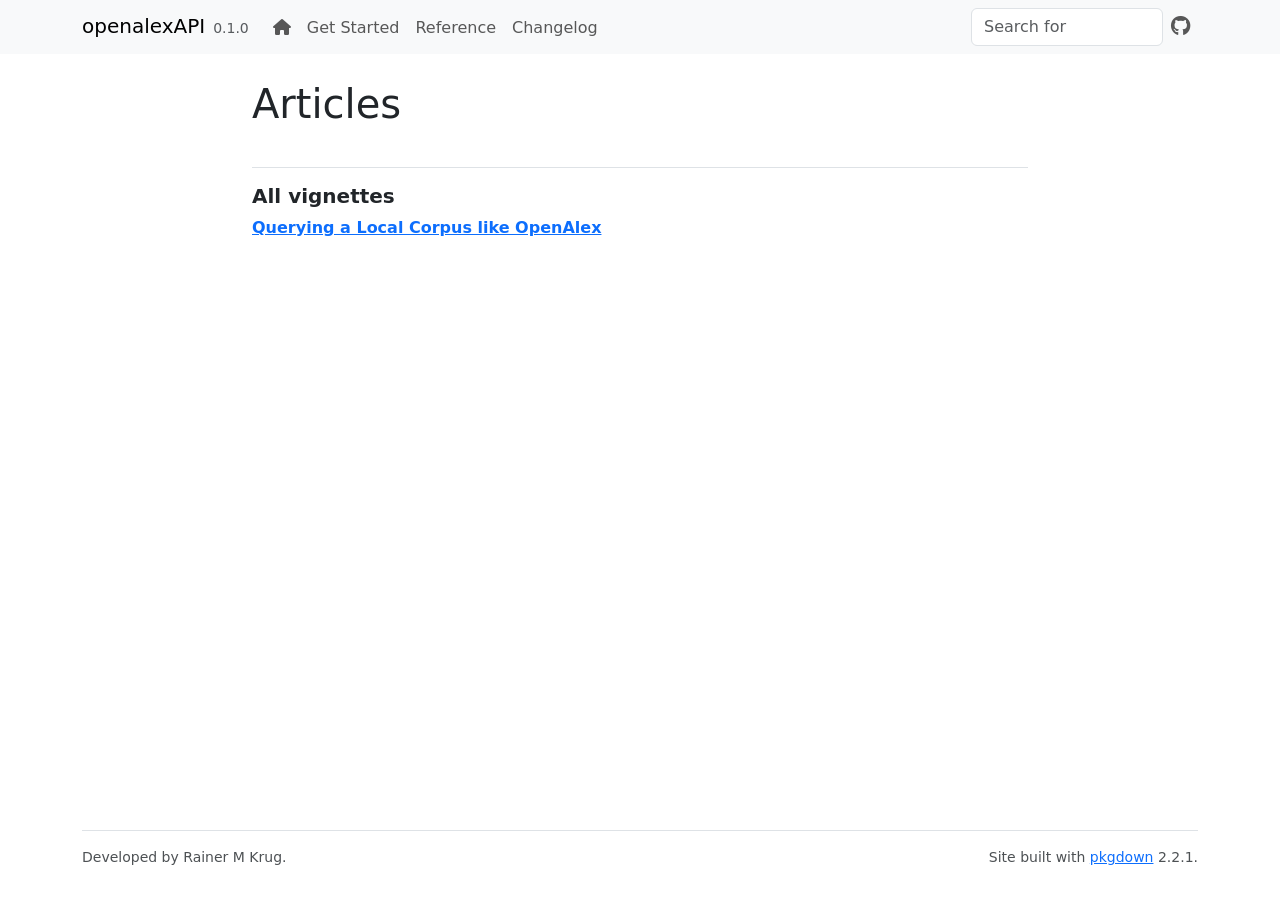
==== articles/index.html @ f4d94672 "Deploying to gh-pages from @ openalexPro/openalexAPI@43b50e5ef4ba0ccbcbde338b090f90460a82b329 🚀" ====
<!DOCTYPE html>
<!-- Generated by pkgdown: do not edit by hand --><html lang="en"><head><meta charset="UTF-8"><meta http-equiv="X-UA-Compatible" content="IE=edge"><meta name="viewport" content="width=device-width, initial-scale=1, shrink-to-fit=no"><title>Articles • openalexAPI</title><script src="../deps/jquery-3.6.0/jquery-3.6.0.min.js"></script><meta name="viewport" content="width=device-width, initial-scale=1, shrink-to-fit=no"><link href="../deps/bootstrap-5.3.8/bootstrap.min.css" rel="stylesheet"><script src="../deps/bootstrap-5.3.8/bootstrap.bundle.min.js"></script><link href="../deps/font-awesome-6.5.2/css/all.min.css" rel="stylesheet"><link href="../deps/font-awesome-6.5.2/css/v4-shims.min.css" rel="stylesheet"><script src="../deps/headroom-0.11.0/headroom.min.js"></script><script src="../deps/headroom-0.11.0/jQuery.headroom.min.js"></script><script src="../deps/bootstrap-toc-1.0.1/bootstrap-toc.min.js"></script><script src="../deps/clipboard.js-2.0.11/clipboard.min.js"></script><script src="../deps/search-1.0.0/autocomplete.jquery.min.js"></script><script src="../deps/search-1.0.0/fuse.min.js"></script><script src="../deps/search-1.0.0/mark.min.js"></script><!-- pkgdown --><script src="../pkgdown.js"></script><meta property="og:title" content="Articles"></head><body>
    <a href="#main" class="visually-hidden-focusable">Skip to contents</a>


    <nav class="navbar navbar-expand-lg fixed-top bg-light" data-bs-theme="light" aria-label="Site navigation"><div class="container">

    <a class="navbar-brand me-2" href="../index.html">openalexAPI</a>

    <small class="nav-text text-muted me-auto" data-bs-toggle="tooltip" data-bs-placement="bottom" title="">0.1.0</small>


    <button class="navbar-toggler" type="button" data-bs-toggle="collapse" data-bs-target="#navbar" aria-controls="navbar" aria-expanded="false" aria-label="Toggle navigation">
      <span class="navbar-toggler-icon"></span>
    </button>

    <div id="navbar" class="collapse navbar-collapse ms-3">
      <ul class="navbar-nav me-auto"><li class="nav-item"><a class="nav-link" href="../index.html"><span class="fa fa-home"></span></a></li>
<li class="nav-item"><a class="nav-link" href="../articles/openalexAPI.html">Get Started</a></li>
<li class="nav-item"><a class="nav-link" href="../reference/index.html">Reference</a></li>
<li class="nav-item"><a class="nav-link" href="../news/index.html">Changelog</a></li>
      </ul><ul class="navbar-nav"><li class="nav-item"><form class="form-inline" role="search">
 <input class="form-control" type="search" name="search-input" id="search-input" autocomplete="off" aria-label="Search site" placeholder="Search for" data-search-index="../search.json"></form></li>
<li class="nav-item"><a class="external-link nav-link" href="https://github.com/openalexPro/openalexAPI/" aria-label="GitHub"><span class="fa fab fa-github fa-lg"></span></a></li>
      </ul></div>


  </div>
</nav><div class="container template-article-index">
<div class="row">
  <main id="main" class="col-md-9"><div class="page-header">

      <h1>Articles</h1>
    </div>

    <div class="section ">
      <h3>All vignettes</h3>
      <div class="section-desc"></div>

      <dl><dt><a href="openalexAPI.html">Querying a Local Corpus like OpenAlex</a></dt>
        <dd>
      </dd></dl></div>
  </main></div>


    <footer><div class="pkgdown-footer-left">
  <p>Developed by Rainer M Krug.</p>
</div>

<div class="pkgdown-footer-right">
  <p>Site built with <a href="https://pkgdown.r-lib.org/" class="external-link">pkgdown</a> 2.2.1.</p>
</div>

    </footer></div>





  </body></html>
---- deps/font-awesome-6.5.2/css/v4-shims.min.css ----
/*!
 * Font Awesome Free 6.5.2 by @fontawesome - https://fontawesome.com
 * License - https://fontawesome.com/license/free (Icons: CC BY 4.0, Fonts: SIL OFL 1.1, Code: MIT License)
 * Copyright 2024 Fonticons, Inc.
 */
.fa.fa-glass:before{content:"\f000"}.fa.fa-envelope-o{font-family:"Font Awesome 6 Free";font-weight:400}.fa.fa-envelope-o:before{content:"\f0e0"}.fa.fa-star-o{font-family:"Font Awesome 6 Free";font-weight:400}.fa.fa-star-o:before{content:"\f005"}.fa.fa-close:before,.fa.fa-remove:before{content:"\f00d"}.fa.fa-gear:before{content:"\f013"}.fa.fa-trash-o{font-family:"Font Awesome 6 Free";font-weight:400}.fa.fa-trash-o:before{content:"\f2ed"}.fa.fa-home:before{content:"\f015"}.fa.fa-file-o{font-family:"Font Awesome 6 Free";font-weight:400}.fa.fa-file-o:before{content:"\f15b"}.fa.fa-clock-o{font-family:"Font Awesome 6 Free";font-weight:400}.fa.fa-clock-o:before{content:"\f017"}.fa.fa-arrow-circle-o-down{font-family:"Font Awesome 6 Free";font-weight:400}.fa.fa-arrow-circle-o-down:before{content:"\f358"}.fa.fa-arrow-circle-o-up{font-family:"Font Awesome 6 Free";font-weight:400}.fa.fa-arrow-circle-o-up:before{content:"\f35b"}.fa.fa-play-circle-o{font-family:"Font Awesome 6 Free";font-weight:400}.fa.fa-play-circle-o:before{content:"\f144"}.fa.fa-repeat:before,.fa.fa-rotate-right:before{content:"\f01e"}.fa.fa-refresh:before{content:"\f021"}.fa.fa-list-alt{font-family:"Font Awesome 6 Free";font-weight:400}.fa.fa-list-alt:before{content:"\f022"}.fa.fa-dedent:before{content:"\f03b"}.fa.fa-video-camera:before{content:"\f03d"}.fa.fa-picture-o{font-family:"Font Awesome 6 Free";font-weight:400}.fa.fa-picture-o:before{content:"\f03e"}.fa.fa-photo{font-family:"Font Awesome 6 Free";font-weight:400}.fa.fa-photo:before{content:"\f03e"}.fa.fa-image{font-family:"Font Awesome 6 Free";font-weight:400}.fa.fa-image:before{content:"\f03e"}.fa.fa-map-marker:before{content:"\f3c5"}.fa.fa-pencil-square-o{font-family:"Font Awesome 6 Free";font-weight:400}.fa.fa-pencil-square-o:before{content:"\f044"}.fa.fa-edit{font-family:"Font Awesome 6 Free";font-weight:400}.fa.fa-edit:before{content:"\f044"}.fa.fa-share-square-o:before{content:"\f14d"}.fa.fa-check-square-o{font-family:"Font Awesome 6 Free";font-weight:400}.fa.fa-check-square-o:before{content:"\f14a"}.fa.fa-arrows:before{content:"\f0b2"}.fa.fa-times-circle-o{font-family:"Font Awesome 6 Free";font-weight:400}.fa.fa-times-circle-o:before{content:"\f057"}.fa.fa-check-circle-o{font-family:"Font Awesome 6 Free";font-weight:400}.fa.fa-check-circle-o:before{content:"\f058"}.fa.fa-mail-forward:before{content:"\f064"}.fa.fa-expand:before{content:"\f424"}.fa.fa-compress:before{content:"\f422"}.fa.fa-eye,.fa.fa-eye-slash{font-family:"Font Awesome 6 Free";font-weight:400}.fa.fa-warning:before{content:"\f071"}.fa.fa-calendar:before{content:"\f073"}.fa.fa-arrows-v:before{content:"\f338"}.fa.fa-arrows-h:before{content:"\f337"}.fa.fa-bar-chart-o:before,.fa.fa-bar-chart:before{content:"\e0e3"}.fa.fa-twitter-square{font-family:"Font Awesome 6 Brands";font-weight:400}.fa.fa-twitter-square:before{content:"\f081"}.fa.fa-facebook-square{font-family:"Font Awesome 6 Brands";font-weight:400}.fa.fa-facebook-square:before{content:"\f082"}.fa.fa-gears:before{content:"\f085"}.fa.fa-thumbs-o-up{font-family:"Font Awesome 6 Free";font-weight:400}.fa.fa-thumbs-o-up:before{content:"\f164"}.fa.fa-thumbs-o-down{font-family:"Font Awesome 6 Free";font-weight:400}.fa.fa-thumbs-o-down:before{content:"\f165"}.fa.fa-heart-o{font-family:"Font Awesome 6 Free";font-weight:400}.fa.fa-heart-o:before{content:"\f004"}.fa.fa-sign-out:before{content:"\f2f5"}.fa.fa-linkedin-square{font-family:"Font Awesome 6 Brands";font-weight:400}.fa.fa-linkedin-square:before{content:"\f08c"}.fa.fa-thumb-tack:before{content:"\f08d"}.fa.fa-external-link:before{content:"\f35d"}.fa.fa-sign-in:before{content:"\f2f6"}.fa.fa-github-square{font-family:"Font Awesome 6 Brands";font-weight:400}.fa.fa-github-square:before{content:"\f092"}.fa.fa-lemon-o{font-family:"Font Awesome 6 Free";font-weight:400}.fa.fa-lemon-o:before{content:"\f094"}.fa.fa-square-o{font-family:"Font Awesome 6 Free";font-weight:400}.fa.fa-square-o:before{content:"\f0c8"}.fa.fa-bookmark-o{font-family:"Font Awesome 6 Free";font-weight:400}.fa.fa-bookmark-o:before{content:"\f02e"}.fa.fa-facebook,.fa.fa-twitter{font-family:"Font Awesome 6 Brands";font-weight:400}.fa.fa-facebook:before{content:"\f39e"}.fa.fa-facebook-f{font-family:"Font Awesome 6 Brands";font-weight:400}.fa.fa-facebook-f:before{content:"\f39e"}.fa.fa-github{font-family:"Font Awesome 6 Brands";font-weight:400}.fa.fa-credit-card{font-family:"Font Awesome 6 Free";font-weight:400}.fa.fa-feed:before{content:"\f09e"}.fa.fa-hdd-o{font-family:"Font Awesome 6 Free";font-weight:400}.fa.fa-hdd-o:before{content:"\f0a0"}.fa.fa-hand-o-right{font-family:"Font Awesome 6 Free";font-weight:400}.fa.fa-hand-o-right:before{content:"\f0a4"}.fa.fa-hand-o-left{font-family:"Font Awesome 6 Free";font-weight:400}.fa.fa-hand-o-left:before{content:"\f0a5"}.fa.fa-hand-o-up{font-family:"Font Awesome 6 Free";font-weight:400}.fa.fa-hand-o-up:before{content:"\f0a6"}.fa.fa-hand-o-down{font-family:"Font Awesome 6 Free";font-weight:400}.fa.fa-hand-o-down:before{content:"\f0a7"}.fa.fa-globe:before{content:"\f57d"}.fa.fa-tasks:before{content:"\f828"}.fa.fa-arrows-alt:before{content:"\f31e"}.fa.fa-group:before{content:"\f0c0"}.fa.fa-chain:before{content:"\f0c1"}.fa.fa-cut:before{content:"\f0c4"}.fa.fa-files-o{font-family:"Font Awesome 6 Free";font-weight:400}.fa.fa-files-o:before{content:"\f0c5"}.fa.fa-floppy-o{font-family:"Font Awesome 6 Free";font-weight:400}.fa.fa-floppy-o:before{content:"\f0c7"}.fa.fa-save{font-family:"Font Awesome 6 Free";font-weight:400}.fa.fa-save:before{content:"\f0c7"}.fa.fa-navicon:before,.fa.fa-reorder:before{content:"\f0c9"}.fa.fa-magic:before{content:"\e2ca"}.fa.fa-pinterest,.fa.fa-pinterest-square{font-family:"Font Awesome 6 Brands";font-weight:400}.fa.fa-pinterest-square:before{content:"\f0d3"}.fa.fa-google-plus-square{font-family:"Font Awesome 6 Brands";font-weight:400}.fa.fa-google-plus-square:before{content:"\f0d4"}.fa.fa-google-plus{font-family:"Font Awesome 6 Brands";font-weight:400}.fa.fa-google-plus:before{content:"\f0d5"}.fa.fa-money:before{content:"\f3d1"}.fa.fa-unsorted:before{content:"\f0dc"}.fa.fa-sort-desc:before{content:"\f0dd"}.fa.fa-sort-asc:before{content:"\f0de"}.fa.fa-linkedin{font-family:"Font Awesome 6 Brands";font-weight:400}.fa.fa-linkedin:before{content:"\f0e1"}.fa.fa-rotate-left:before{content:"\f0e2"}.fa.fa-legal:before{content:"\f0e3"}.fa.fa-dashboard:before,.fa.fa-tachometer:before{content:"\f625"}.fa.fa-comment-o{font-family:"Font Awesome 6 Free";font-weight:400}.fa.fa-comment-o:before{content:"\f075"}.fa.fa-comments-o{font-family:"Font Awesome 6 Free";font-weight:400}.fa.fa-comments-o:before{content:"\f086"}.fa.fa-flash:before{content:"\f0e7"}.fa.fa-clipboard:before{content:"\f0ea"}.fa.fa-lightbulb-o{font-family:"Font Awesome 6 Free";font-weight:400}.fa.fa-lightbulb-o:before{content:"\f0eb"}.fa.fa-exchange:before{content:"\f362"}.fa.fa-cloud-download:before{content:"\f0ed"}.fa.fa-cloud-upload:before{content:"\f0ee"}.fa.fa-bell-o{font-family:"Font Awesome 6 Free";font-weight:400}.fa.fa-bell-o:before{content:"\f0f3"}.fa.fa-cutlery:before{content:"\f2e7"}.fa.fa-file-text-o{font-family:"Font Awesome 6 Free";font-weight:400}.fa.fa-file-text-o:before{content:"\f15c"}.fa.fa-building-o{font-family:"Font Awesome 6 Free";font-weight:400}.fa.fa-building-o:before{content:"\f1ad"}.fa.fa-hospital-o{font-family:"Font Awesome 6 Free";font-weight:400}.fa.fa-hospital-o:before{content:"\f0f8"}.fa.fa-tablet:before{content:"\f3fa"}.fa.fa-mobile-phone:before,.fa.fa-mobile:before{content:"\f3cd"}.fa.fa-circle-o{font-family:"Font Awesome 6 Free";font-weight:400}.fa.fa-circle-o:before{content:"\f111"}.fa.fa-mail-reply:before{content:"\f3e5"}.fa.fa-github-alt{font-family:"Font Awesome 6 Brands";font-weight:400}.fa.fa-folder-o{font-family:"Font Awesome 6 Free";font-weight:400}.fa.fa-folder-o:before{content:"\f07b"}.fa.fa-folder-open-o{font-family:"Font Awesome 6 Free";font-weight:400}.fa.fa-folder-open-o:before{content:"\f07c"}.fa.fa-smile-o{font-family:"Font Awesome 6 Free";font-weight:400}.fa.fa-smile-o:before{content:"\f118"}.fa.fa-frown-o{font-family:"Font Awesome 6 Free";font-weight:400}.fa.fa-frown-o:before{content:"\f119"}.fa.fa-meh-o{font-family:"Font Awesome 6 Free";font-weight:400}.fa.fa-meh-o:before{content:"\f11a"}.fa.fa-keyboard-o{font-family:"Font Awesome 6 Free";font-weight:400}.fa.fa-keyboard-o:before{content:"\f11c"}.fa.fa-flag-o{font-family:"Font Awesome 6 Free";font-weight:400}.fa.fa-flag-o:before{content:"\f024"}.fa.fa-mail-reply-all:before{content:"\f122"}.fa.fa-star-half-o{font-family:"Font Awesome 6 Free";font-weight:400}.fa.fa-star-half-o:before{content:"\f5c0"}.fa.fa-star-half-empty{font-family:"Font Awesome 6 Free";font-weight:400}.fa.fa-star-half-empty:before{content:"\f5c0"}.fa.fa-star-half-full{font-family:"Font Awesome 6 Free";font-weight:400}.fa.fa-star-half-full:before{content:"\f5c0"}.fa.fa-code-fork:before{content:"\f126"}.fa.fa-chain-broken:before,.fa.fa-unlink:before{content:"\f127"}.fa.fa-calendar-o{font-family:"Font Awesome 6 Free";font-weight:400}.fa.fa-calendar-o:before{content:"\f133"}.fa.fa-css3,.fa.fa-html5,.fa.fa-maxcdn{font-family:"Font Awesome 6 Brands";font-weight:400}.fa.fa-unlock-alt:before{content:"\f09c"}.fa.fa-minus-square-o{font-family:"Font Awesome 6 Free";font-weight:400}.fa.fa-minus-square-o:before{content:"\f146"}.fa.fa-level-up:before{content:"\f3bf"}.fa.fa-level-down:before{content:"\f3be"}.fa.fa-pencil-square:before{content:"\f14b"}.fa.fa-external-link-square:before{content:"\f360"}.fa.fa-compass{font-family:"Font Awesome 6 Free";font-weight:400}.fa.fa-caret-square-o-down{font-family:"Font Awesome 6 Free";font-weight:400}.fa.fa-caret-square-o-down:before{content:"\f150"}.fa.fa-toggle-down{font-family:"Font Awesome 6 Free";font-weight:400}.fa.fa-toggle-down:before{content:"\f150"}.fa.fa-caret-square-o-up{font-family:"Font Awesome 6 Free";font-weight:400}.fa.fa-caret-square-o-up:before{content:"\f151"}.fa.fa-toggle-up{font-family:"Font Awesome 6 Free";font-weight:400}.fa.fa-toggle-up:before{content:"\f151"}.fa.fa-caret-square-o-right{font-family:"Font Awesome 6 Free";font-weight:400}.fa.fa-caret-square-o-right:before{content:"\f152"}.fa.fa-toggle-right{font-family:"Font Awesome 6 Free";font-weight:400}.fa.fa-toggle-right:before{content:"\f152"}.fa.fa-eur:before,.fa.fa-euro:before{content:"\f153"}.fa.fa-gbp:before{content:"\f154"}.fa.fa-dollar:before,.fa.fa-usd:before{content:"\24"}.fa.fa-inr:before,.fa.fa-rupee:before{content:"\e1bc"}.fa.fa-cny:before,.fa.fa-jpy:before,.fa.fa-rmb:before,.fa.fa-yen:before{content:"\f157"}.fa.fa-rouble:before,.fa.fa-rub:before,.fa.fa-ruble:before{content:"\f158"}.fa.fa-krw:before,.fa.fa-won:before{content:"\f159"}.fa.fa-bitcoin,.fa.fa-btc{font-family:"Font Awesome 6 Brands";font-weight:400}.fa.fa-bitcoin:before{content:"\f15a"}.fa.fa-file-text:before{content:"\f15c"}.fa.fa-sort-alpha-asc:before{content:"\f15d"}.fa.fa-sort-alpha-desc:before{content:"\f881"}.fa.fa-sort-amount-asc:before{content:"\f884"}.fa.fa-sort-amount-desc:before{content:"\f160"}.fa.fa-sort-numeric-asc:before{content:"\f162"}.fa.fa-sort-numeric-desc:before{content:"\f886"}.fa.fa-youtube-square{font-family:"Font Awesome 6 Brands";font-weight:400}.fa.fa-youtube-square:before{content:"\f431"}.fa.fa-xing,.fa.fa-xing-square,.fa.fa-youtube{font-family:"Font Awesome 6 Brands";font-weight:400}.fa.fa-xing-square:before{content:"\f169"}.fa.fa-youtube-play{font-family:"Font Awesome 6 Brands";font-weight:400}.fa.fa-youtube-play:before{content:"\f167"}.fa.fa-adn,.fa.fa-bitbucket,.fa.fa-bitbucket-square,.fa.fa-dropbox,.fa.fa-flickr,.fa.fa-instagram,.fa.fa-stack-overflow{font-family:"Font Awesome 6 Brands";font-weight:400}.fa.fa-bitbucket-square:before{content:"\f171"}.fa.fa-tumblr,.fa.fa-tumblr-square{font-family:"Font Awesome 6 Brands";font-weight:400}.fa.fa-tumblr-square:before{content:"\f174"}.fa.fa-long-arrow-down:before{content:"\f309"}.fa.fa-long-arrow-up:before{content:"\f30c"}.fa.fa-long-arrow-left:before{content:"\f30a"}.fa.fa-long-arrow-right:before{content:"\f30b"}.fa.fa-android,.fa.fa-apple,.fa.fa-dribbble,.fa.fa-foursquare,.fa.fa-gittip,.fa.fa-gratipay,.fa.fa-linux,.fa.fa-skype,.fa.fa-trello,.fa.fa-windows{font-family:"Font Awesome 6 Brands";font-weight:400}.fa.fa-gittip:before{content:"\f184"}.fa.fa-sun-o{font-family:"Font Awesome 6 Free";font-weight:400}.fa.fa-sun-o:before{content:"\f185"}.fa.fa-moon-o{font-family:"Font Awesome 6 Free";font-weight:400}.fa.fa-moon-o:before{content:"\f186"}.fa.fa-pagelines,.fa.fa-renren,.fa.fa-stack-exchange,.fa.fa-vk,.fa.fa-weibo{font-family:"Font Awesome 6 Brands";font-weight:400}.fa.fa-arrow-circle-o-right{font-family:"Font Awesome 6 Free";font-weight:400}.fa.fa-arrow-circle-o-right:before{content:"\f35a"}.fa.fa-arrow-circle-o-left{font-family:"Font Awesome 6 Free";font-weight:400}.fa.fa-arrow-circle-o-left:before{content:"\f359"}.fa.fa-caret-square-o-left{font-family:"Font Awesome 6 Free";font-weight:400}.fa.fa-caret-square-o-left:before{content:"\f191"}.fa.fa-toggle-left{font-family:"Font Awesome 6 Free";font-weight:400}.fa.fa-toggle-left:before{content:"\f191"}.fa.fa-dot-circle-o{font-family:"Font Awesome 6 Free";font-weight:400}.fa.fa-dot-circle-o:before{content:"\f192"}.fa.fa-vimeo-square{font-family:"Font Awesome 6 Brands";font-weight:400}.fa.fa-vimeo-square:before{content:"\f194"}.fa.fa-try:before,.fa.fa-turkish-lira:before{content:"\e2bb"}.fa.fa-plus-square-o{font-family:"Font Awesome 6 Free";font-weight:400}.fa.fa-plus-square-o:before{content:"\f0fe"}.fa.fa-openid,.fa.fa-slack,.fa.fa-wordpress{font-family:"Font Awesome 6 Brands";font-weight:400}.fa.fa-bank:before,.fa.fa-institution:before{content:"\f19c"}.fa.fa-mortar-board:before{content:"\f19d"}.fa.fa-google,.fa.fa-reddit,.fa.fa-reddit-square,.fa.fa-yahoo{font-family:"Font Awesome 6 Brands";font-weight:400}.fa.fa-reddit-square:before{content:"\f1a2"}.fa.fa-behance,.fa.fa-behance-square,.fa.fa-delicious,.fa.fa-digg,.fa.fa-drupal,.fa.fa-joomla,.fa.fa-pied-piper-alt,.fa.fa-pied-piper-pp,.fa.fa-stumbleupon,.fa.fa-stumbleupon-circle{font-family:"Font Awesome 6 Brands";font-weight:400}.fa.fa-behance-square:before{content:"\f1b5"}.fa.fa-steam,.fa.fa-steam-square{font-family:"Font Awesome 6 Brands";font-weight:400}.fa.fa-steam-square:before{content:"\f1b7"}.fa.fa-automobile:before{content:"\f1b9"}.fa.fa-cab:before{content:"\f1ba"}.fa.fa-deviantart,.fa.fa-soundcloud,.fa.fa-spotify{font-family:"Font Awesome 6 Brands";font-weight:400}.fa.fa-file-pdf-o{font-family:"Font Awesome 6 Free";font-weight:400}.fa.fa-file-pdf-o:before{content:"\f1c1"}.fa.fa-file-word-o{font-family:"Font Awesome 6 Free";font-weight:400}.fa.fa-file-word-o:before{content:"\f1c2"}.fa.fa-file-excel-o{font-family:"Font Awesome 6 Free";font-weight:400}.fa.fa-file-excel-o:before{content:"\f1c3"}.fa.fa-file-powerpoint-o{font-family:"Font Awesome 6 Free";font-weight:400}.fa.fa-file-powerpoint-o:before{content:"\f1c4"}.fa.fa-file-image-o{font-family:"Font Awesome 6 Free";font-weight:400}.fa.fa-file-image-o:before{content:"\f1c5"}.fa.fa-file-photo-o{font-family:"Font Awesome 6 Free";font-weight:400}.fa.fa-file-photo-o:before{content:"\f1c5"}.fa.fa-file-picture-o{font-family:"Font Awesome 6 Free";font-weight:400}.fa.fa-file-picture-o:before{content:"\f1c5"}.fa.fa-file-archive-o{font-family:"Font Awesome 6 Free";font-weight:400}.fa.fa-file-archive-o:before{content:"\f1c6"}.fa.fa-file-zip-o{font-family:"Font Awesome 6 Free";font-weight:400}.fa.fa-file-zip-o:before{content:"\f1c6"}.fa.fa-file-audio-o{font-family:"Font Awesome 6 Free";font-weight:400}.fa.fa-file-audio-o:before{content:"\f1c7"}.fa.fa-file-sound-o{font-family:"Font Awesome 6 Free";font-weight:400}.fa.fa-file-sound-o:before{content:"\f1c7"}.fa.fa-file-video-o{font-family:"Font Awesome 6 Free";font-weight:400}.fa.fa-file-video-o:before{content:"\f1c8"}.fa.fa-file-movie-o{font-family:"Font Awesome 6 Free";font-weight:400}.fa.fa-file-movie-o:before{content:"\f1c8"}.fa.fa-file-code-o{font-family:"Font Awesome 6 Free";font-weight:400}.fa.fa-file-code-o:before{content:"\f1c9"}.fa.fa-codepen,.fa.fa-jsfiddle,.fa.fa-vine{font-family:"Font Awesome 6 Brands";font-weight:400}.fa.fa-life-bouy:before,.fa.fa-life-buoy:before,.fa.fa-life-saver:before,.fa.fa-support:before{content:"\f1cd"}.fa.fa-circle-o-notch:before{content:"\f1ce"}.fa.fa-ra,.fa.fa-rebel{font-family:"Font Awesome 6 Brands";font-weight:400}.fa.fa-ra:before{content:"\f1d0"}.fa.fa-resistance{font-family:"Font Awesome 6 Brands";font-weight:400}.fa.fa-resistance:before{content:"\f1d0"}.fa.fa-empire,.fa.fa-ge{font-family:"Font Awesome 6 Brands";font-weight:400}.fa.fa-ge:before{content:"\f1d1"}.fa.fa-git-square{font-family:"Font Awesome 6 Brands";font-weight:400}.fa.fa-git-square:before{content:"\f1d2"}.fa.fa-git,.fa.fa-hacker-news,.fa.fa-y-combinator-square{font-family:"Font Awesome 6 Brands";font-weight:400}.fa.fa-y-combinator-square:before{content:"\f1d4"}.fa.fa-yc-square{font-family:"Font Awesome 6 Brands";font-weight:400}.fa.fa-yc-square:before{content:"\f1d4"}.fa.fa-qq,.fa.fa-tencent-weibo,.fa.fa-wechat,.fa.fa-weixin{font-family:"Font Awesome 6 Brands";font-weight:400}.fa.fa-wechat:before{content:"\f1d7"}.fa.fa-send:before{content:"\f1d8"}.fa.fa-paper-plane-o{font-family:"Font Awesome 6 Free";font-weight:400}.fa.fa-paper-plane-o:before{content:"\f1d8"}.fa.fa-send-o{font-family:"Font Awesome 6 Free";font-weight:400}.fa.fa-send-o:before{content:"\f1d8"}.fa.fa-circle-thin{font-family:"Font Awesome 6 Free";font-weight:400}.fa.fa-circle-thin:before{content:"\f111"}.fa.fa-header:before{content:"\f1dc"}.fa.fa-futbol-o{font-family:"Font Awesome 6 Free";font-weight:400}.fa.fa-futbol-o:before{content:"\f1e3"}.fa.fa-soccer-ball-o{font-family:"Font Awesome 6 Free";font-weight:400}.fa.fa-soccer-ball-o:before{content:"\f1e3"}.fa.fa-slideshare,.fa.fa-twitch,.fa.fa-yelp{font-family:"Font Awesome 6 Brands";font-weight:400}.fa.fa-newspaper-o{font-family:"Font Awesome 6 Free";font-weight:400}.fa.fa-newspaper-o:before{content:"\f1ea"}.fa.fa-cc-amex,.fa.fa-cc-discover,.fa.fa-cc-mastercard,.fa.fa-cc-paypal,.fa.fa-cc-stripe,.fa.fa-cc-visa,.fa.fa-google-wallet,.fa.fa-paypal{font-family:"Font Awesome 6 Brands";font-weight:400}.fa.fa-bell-slash-o{font-family:"Font Awesome 6 Free";font-weight:400}.fa.fa-bell-slash-o:before{content:"\f1f6"}.fa.fa-trash:before{content:"\f2ed"}.fa.fa-copyright{font-family:"Font Awesome 6 Free";font-weight:400}.fa.fa-eyedropper:before{content:"\f1fb"}.fa.fa-area-chart:before{content:"\f1fe"}.fa.fa-pie-chart:before{content:"\f200"}.fa.fa-line-chart:before{content:"\f201"}.fa.fa-lastfm,.fa.fa-lastfm-square{font-family:"Font Awesome 6 Brands";font-weight:400}.fa.fa-lastfm-square:before{content:"\f203"}.fa.fa-angellist,.fa.fa-ioxhost{font-family:"Font Awesome 6 Brands";font-weight:400}.fa.fa-cc{font-family:"Font Awesome 6 Free";font-weight:400}.fa.fa-cc:before{content:"\f20a"}.fa.fa-ils:before,.fa.fa-shekel:before,.fa.fa-sheqel:before{content:"\f20b"}.fa.fa-buysellads,.fa.fa-connectdevelop,.fa.fa-dashcube,.fa.fa-forumbee,.fa.fa-leanpub,.fa.fa-sellsy,.fa.fa-shirtsinbulk,.fa.fa-simplybuilt,.fa.fa-skyatlas{font-family:"Font Awesome 6 Brands";font-weight:400}.fa.fa-diamond{font-family:"Font Awesome 6 Free";font-weight:400}.fa.fa-diamond:before{content:"\f3a5"}.fa.fa-intersex:before,.fa.fa-transgender:before{content:"\f224"}.fa.fa-transgender-alt:before{content:"\f225"}.fa.fa-facebook-official{font-family:"Font Awesome 6 Brands";font-weight:400}.fa.fa-facebook-official:before{content:"\f09a"}.fa.fa-pinterest-p,.fa.fa-whatsapp{font-family:"Font Awesome 6 Brands";font-weight:400}.fa.fa-hotel:before{content:"\f236"}.fa.fa-medium,.fa.fa-viacoin,.fa.fa-y-combinator,.fa.fa-yc{font-family:"Font Awesome 6 Brands";font-weight:400}.fa.fa-yc:before{content:"\f23b"}.fa.fa-expeditedssl,.fa.fa-opencart,.fa.fa-optin-monster{font-family:"Font Awesome 6 Brands";font-weight:400}.fa.fa-battery-4:before,.fa.fa-battery:before{content:"\f240"}.fa.fa-battery-3:before{content:"\f241"}.fa.fa-battery-2:before{content:"\f242"}.fa.fa-battery-1:before{content:"\f243"}.fa.fa-battery-0:before{content:"\f244"}.fa.fa-object-group,.fa.fa-object-ungroup,.fa.fa-sticky-note-o{font-family:"Font Awesome 6 Free";font-weight:400}.fa.fa-sticky-note-o:before{content:"\f249"}.fa.fa-cc-diners-club,.fa.fa-cc-jcb{font-family:"Font Awesome 6 Brands";font-weight:400}.fa.fa-clone{font-family:"Font Awesome 6 Free";font-weight:400}.fa.fa-hourglass-o:before{content:"\f254"}.fa.fa-hourglass-1:before{content:"\f251"}.fa.fa-hourglass-2:before{content:"\f252"}.fa.fa-hourglass-3:before{content:"\f253"}.fa.fa-hand-rock-o{font-family:"Font Awesome 6 Free";font-weight:400}.fa.fa-hand-rock-o:before{content:"\f255"}.fa.fa-hand-grab-o{font-family:"Font Awesome 6 Free";font-weight:400}.fa.fa-hand-grab-o:before{content:"\f255"}.fa.fa-hand-paper-o{font-family:"Font Awesome 6 Free";font-weight:400}.fa.fa-hand-paper-o:before{content:"\f256"}.fa.fa-hand-stop-o{font-family:"Font Awesome 6 Free";font-weight:400}.fa.fa-hand-stop-o:before{content:"\f256"}.fa.fa-hand-scissors-o{font-family:"Font Awesome 6 Free";font-weight:400}.fa.fa-hand-scissors-o:before{content:"\f257"}.fa.fa-hand-lizard-o{font-family:"Font Awesome 6 Free";font-weight:400}.fa.fa-hand-lizard-o:before{content:"\f258"}.fa.fa-hand-spock-o{font-family:"Font Awesome 6 Free";font-weight:400}.fa.fa-hand-spock-o:before{content:"\f259"}.fa.fa-hand-pointer-o{font-family:"Font Awesome 6 Free";font-weight:400}.fa.fa-hand-pointer-o:before{content:"\f25a"}.fa.fa-hand-peace-o{font-family:"Font Awesome 6 Free";font-weight:400}.fa.fa-hand-peace-o:before{content:"\f25b"}.fa.fa-registered{font-family:"Font Awesome 6 Free";font-weight:400}.fa.fa-creative-commons,.fa.fa-gg,.fa.fa-gg-circle,.fa.fa-odnoklassniki,.fa.fa-odnoklassniki-square{font-family:"Font Awesome 6 Brands";font-weight:400}.fa.fa-odnoklassniki-square:before{content:"\f264"}.fa.fa-chrome,.fa.fa-firefox,.fa.fa-get-pocket,.fa.fa-internet-explorer,.fa.fa-opera,.fa.fa-safari,.fa.fa-wikipedia-w{font-family:"Font Awesome 6 Brands";font-weight:400}.fa.fa-television:before{content:"\f26c"}.fa.fa-500px,.fa.fa-amazon,.fa.fa-contao{font-family:"Font Awesome 6 Brands";font-weight:400}.fa.fa-calendar-plus-o{font-family:"Font Awesome 6 Free";font-weight:400}.fa.fa-calendar-plus-o:before{content:"\f271"}.fa.fa-calendar-minus-o{font-family:"Font Awesome 6 Free";font-weight:400}.fa.fa-calendar-minus-o:before{content:"\f272"}.fa.fa-calendar-times-o{font-family:"Font Awesome 6 Free";font-weight:400}.fa.fa-calendar-times-o:before{content:"\f273"}.fa.fa-calendar-check-o{font-family:"Font Awesome 6 Free";font-weight:400}.fa.fa-calendar-check-o:before{content:"\f274"}.fa.fa-map-o{font-family:"Font Awesome 6 Free";font-weight:400}.fa.fa-map-o:before{content:"\f279"}.fa.fa-commenting:before{content:"\f4ad"}.fa.fa-commenting-o{font-family:"Font Awesome 6 Free";font-weight:400}.fa.fa-commenting-o:before{content:"\f4ad"}.fa.fa-houzz,.fa.fa-vimeo{font-family:"Font Awesome 6 Brands";font-weight:400}.fa.fa-vimeo:before{content:"\f27d"}.fa.fa-black-tie,.fa.fa-edge,.fa.fa-fonticons,.fa.fa-reddit-alien{font-family:"Font Awesome 6 Brands";font-weight:400}.fa.fa-credit-card-alt:before{content:"\f09d"}.fa.fa-codiepie,.fa.fa-fort-awesome,.fa.fa-mixcloud,.fa.fa-modx,.fa.fa-product-hunt,.fa.fa-scribd,.fa.fa-usb{font-family:"Font Awesome 6 Brands";font-weight:400}.fa.fa-pause-circle-o{font-family:"Font Awesome 6 Free";font-weight:400}.fa.fa-pause-circle-o:before{content:"\f28b"}.fa.fa-stop-circle-o{font-family:"Font Awesome 6 Free";font-weight:400}.fa.fa-stop-circle-o:before{content:"\f28d"}.fa.fa-bluetooth,.fa.fa-bluetooth-b,.fa.fa-envira,.fa.fa-gitlab,.fa.fa-wheelchair-alt,.fa.fa-wpbeginner,.fa.fa-wpforms{font-family:"Font Awesome 6 Brands";font-weight:400}.fa.fa-wheelchair-alt:before{content:"\f368"}.fa.fa-question-circle-o{font-family:"Font Awesome 6 Free";font-weight:400}.fa.fa-question-circle-o:before{content:"\f059"}.fa.fa-volume-control-phone:before{content:"\f2a0"}.fa.fa-asl-interpreting:before{content:"\f2a3"}.fa.fa-deafness:before,.fa.fa-hard-of-hearing:before{content:"\f2a4"}.fa.fa-glide,.fa.fa-glide-g{font-family:"Font Awesome 6 Brands";font-weight:400}.fa.fa-signing:before{content:"\f2a7"}.fa.fa-viadeo,.fa.fa-viadeo-square{font-family:"Font Awesome 6 Brands";font-weight:400}.fa.fa-viadeo-square:before{content:"\f2aa"}.fa.fa-snapchat,.fa.fa-snapchat-ghost{font-family:"Font Awesome 6 Brands";font-weight:400}.fa.fa-snapchat-ghost:before{content:"\f2ab"}.fa.fa-snapchat-square{font-family:"Font Awesome 6 Brands";font-weight:400}.fa.fa-snapchat-square:before{content:"\f2ad"}.fa.fa-first-order,.fa.fa-google-plus-official,.fa.fa-pied-piper,.fa.fa-themeisle,.fa.fa-yoast{font-family:"Font Awesome 6 Brands";font-weight:400}.fa.fa-google-plus-official:before{content:"\f2b3"}.fa.fa-google-plus-circle{font-family:"Font Awesome 6 Brands";font-weight:400}.fa.fa-google-plus-circle:before{content:"\f2b3"}.fa.fa-fa,.fa.fa-font-awesome{font-family:"Font Awesome 6 Brands";font-weight:400}.fa.fa-fa:before{content:"\f2b4"}.fa.fa-handshake-o{font-family:"Font Awesome 6 Free";font-weight:400}.fa.fa-handshake-o:before{content:"\f2b5"}.fa.fa-envelope-open-o{font-family:"Font Awesome 6 Free";font-weight:400}.fa.fa-envelope-open-o:before{content:"\f2b6"}.fa.fa-linode{font-family:"Font Awesome 6 Brands";font-weight:400}.fa.fa-address-book-o{font-family:"Font Awesome 6 Free";font-weight:400}.fa.fa-address-book-o:before{content:"\f2b9"}.fa.fa-vcard:before{content:"\f2bb"}.fa.fa-address-card-o{font-family:"Font Awesome 6 Free";font-weight:400}.fa.fa-address-card-o:before{content:"\f2bb"}.fa.fa-vcard-o{font-family:"Font Awesome 6 Free";font-weight:400}.fa.fa-vcard-o:before{content:"\f2bb"}.fa.fa-user-circle-o{font-family:"Font Awesome 6 Free";font-weight:400}.fa.fa-user-circle-o:before{content:"\f2bd"}.fa.fa-user-o{font-family:"Font Awesome 6 Free";font-weight:400}.fa.fa-user-o:before{content:"\f007"}.fa.fa-id-badge{font-family:"Font Awesome 6 Free";font-weight:400}.fa.fa-drivers-license:before{content:"\f2c2"}.fa.fa-id-card-o{font-family:"Font Awesome 6 Free";font-weight:400}.fa.fa-id-card-o:before{content:"\f2c2"}.fa.fa-drivers-license-o{font-family:"Font Awesome 6 Free";font-weight:400}.fa.fa-drivers-license-o:before{content:"\f2c2"}.fa.fa-free-code-camp,.fa.fa-quora,.fa.fa-telegram{font-family:"Font Awesome 6 Brands";font-weight:400}.fa.fa-thermometer-4:before,.fa.fa-thermometer:before{content:"\f2c7"}.fa.fa-thermometer-3:before{content:"\f2c8"}.fa.fa-thermometer-2:before{content:"\f2c9"}.fa.fa-thermometer-1:before{content:"\f2ca"}.fa.fa-thermometer-0:before{content:"\f2cb"}.fa.fa-bathtub:before,.fa.fa-s15:before{content:"\f2cd"}.fa.fa-window-maximize,.fa.fa-window-restore{font-family:"Font Awesome 6 Free";font-weight:400}.fa.fa-times-rectangle:before{content:"\f410"}.fa.fa-window-close-o{font-family:"Font Awesome 6 Free";font-weight:400}.fa.fa-window-close-o:before{content:"\f410"}.fa.fa-times-rectangle-o{font-family:"Font Awesome 6 Free";font-weight:400}.fa.fa-times-rectangle-o:before{content:"\f410"}.fa.fa-bandcamp,.fa.fa-eercast,.fa.fa-etsy,.fa.fa-grav,.fa.fa-imdb,.fa.fa-ravelry{font-family:"Font Awesome 6 Brands";font-weight:400}.fa.fa-eercast:before{content:"\f2da"}.fa.fa-snowflake-o{font-family:"Font Awesome 6 Free";font-weight:400}.fa.fa-snowflake-o:before{content:"\f2dc"}.fa.fa-meetup,.fa.fa-superpowers,.fa.fa-wpexplorer{font-family:"Font Awesome 6 Brands";font-weight:400}
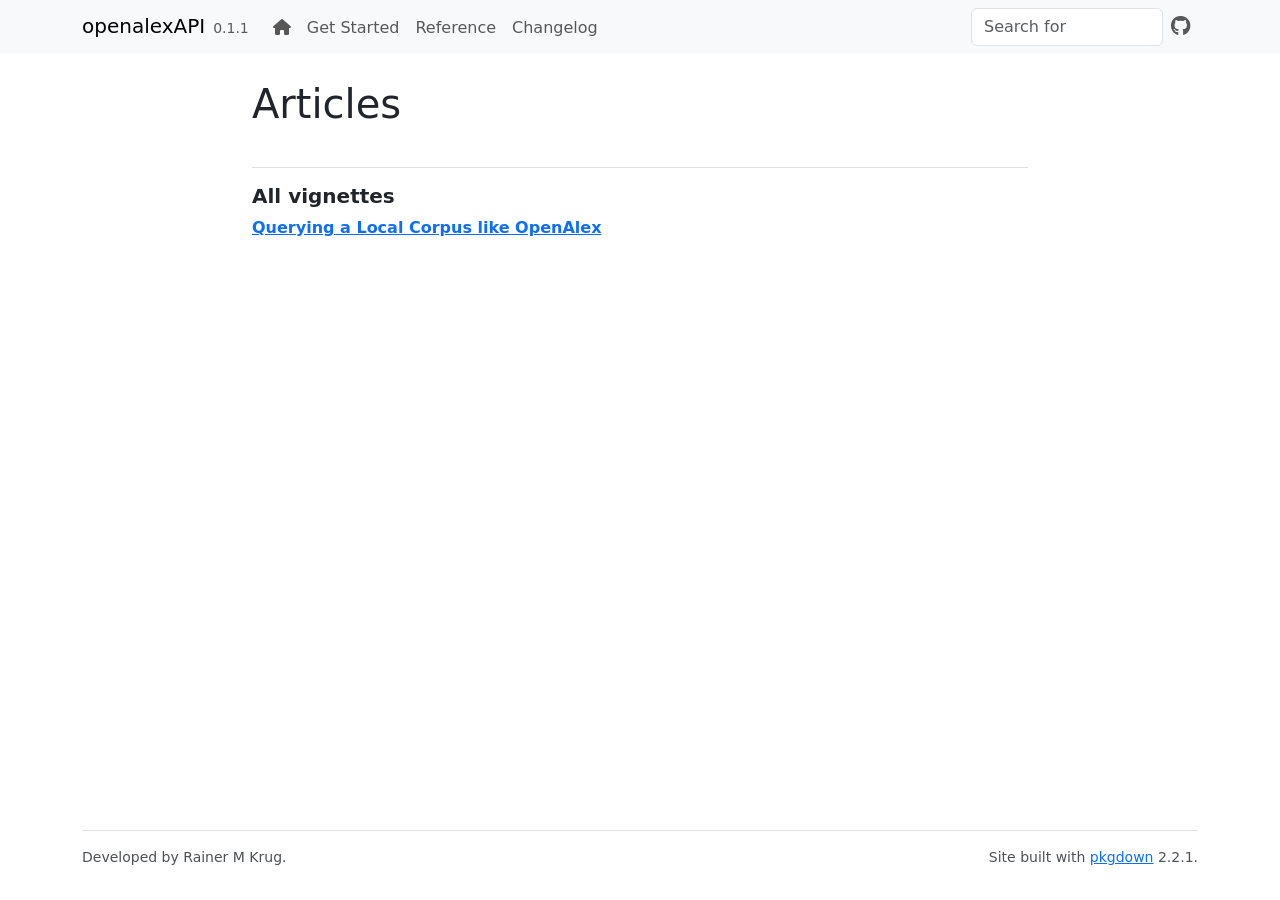
==== commit 88b175c7: "Deploying to gh-pages from @ openalexPro/openalexAPI@7f900078eb08c207a2e37177206f287602eacd9f 🚀" ====
--- a/articles/index.html
+++ b/articles/index.html
@@ -7,7 +7,7 @@
 
     <a class="navbar-brand me-2" href="../index.html">openalexAPI</a>
 
-    <small class="nav-text text-muted me-auto" data-bs-toggle="tooltip" data-bs-placement="bottom" title="">0.1.0</small>
+    <small class="nav-text text-muted me-auto" data-bs-toggle="tooltip" data-bs-placement="bottom" title="">0.1.1</small>
 
 
     <button class="navbar-toggler" type="button" data-bs-toggle="collapse" data-bs-target="#navbar" aria-controls="navbar" aria-expanded="false" aria-label="Toggle navigation">
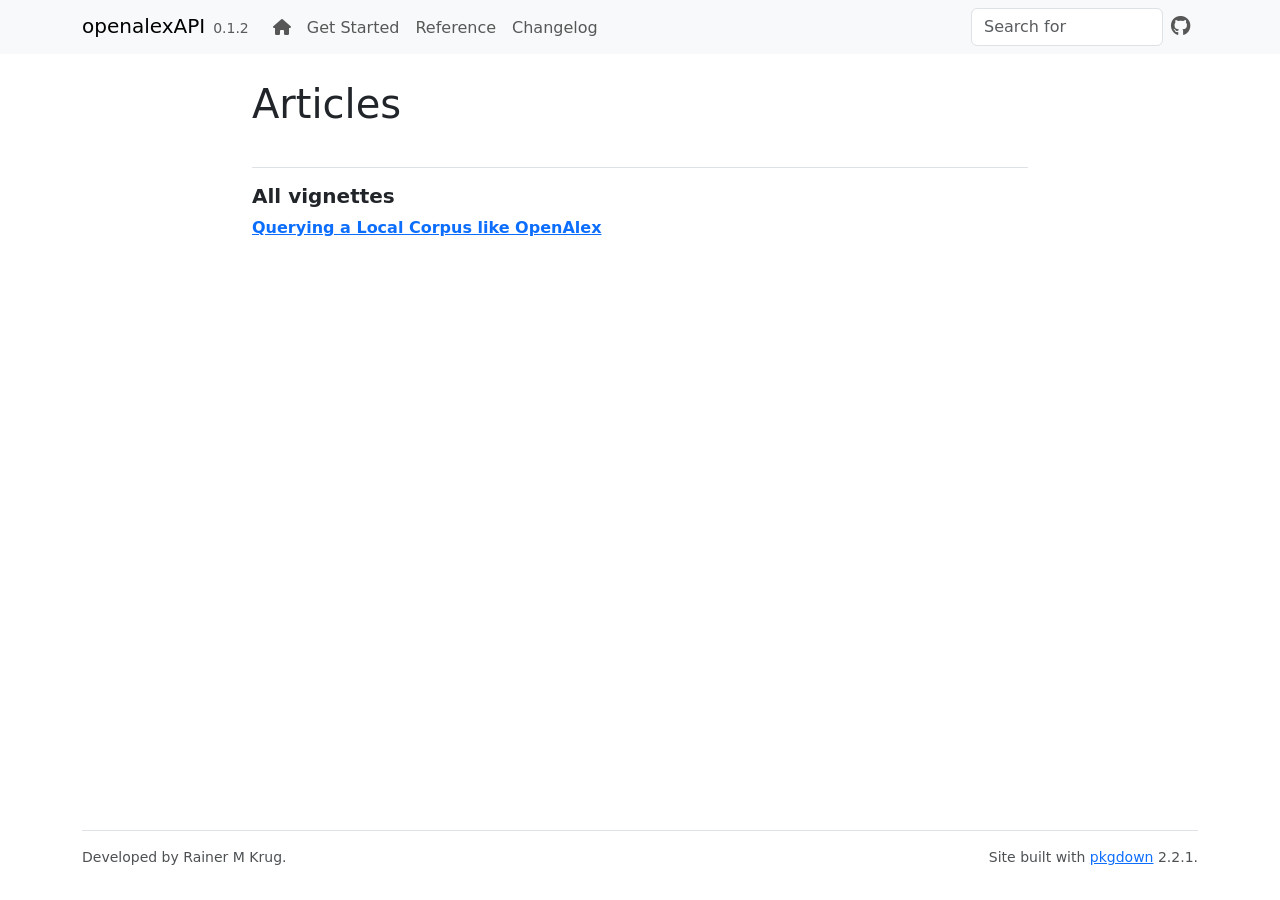
==== commit a71fd7f8: "Deploying to gh-pages from @ openalexPro/openalexAPI@2b6bbdbe46b14c9eba9024b364d898d7d4cb953e 🚀" ====
--- a/articles/index.html
+++ b/articles/index.html
@@ -7,7 +7,7 @@
 
     <a class="navbar-brand me-2" href="../index.html">openalexAPI</a>
 
-    <small class="nav-text text-muted me-auto" data-bs-toggle="tooltip" data-bs-placement="bottom" title="">0.1.1</small>
+    <small class="nav-text text-muted me-auto" data-bs-toggle="tooltip" data-bs-placement="bottom" title="">0.1.2</small>
 
 
     <button class="navbar-toggler" type="button" data-bs-toggle="collapse" data-bs-target="#navbar" aria-controls="navbar" aria-expanded="false" aria-label="Toggle navigation">
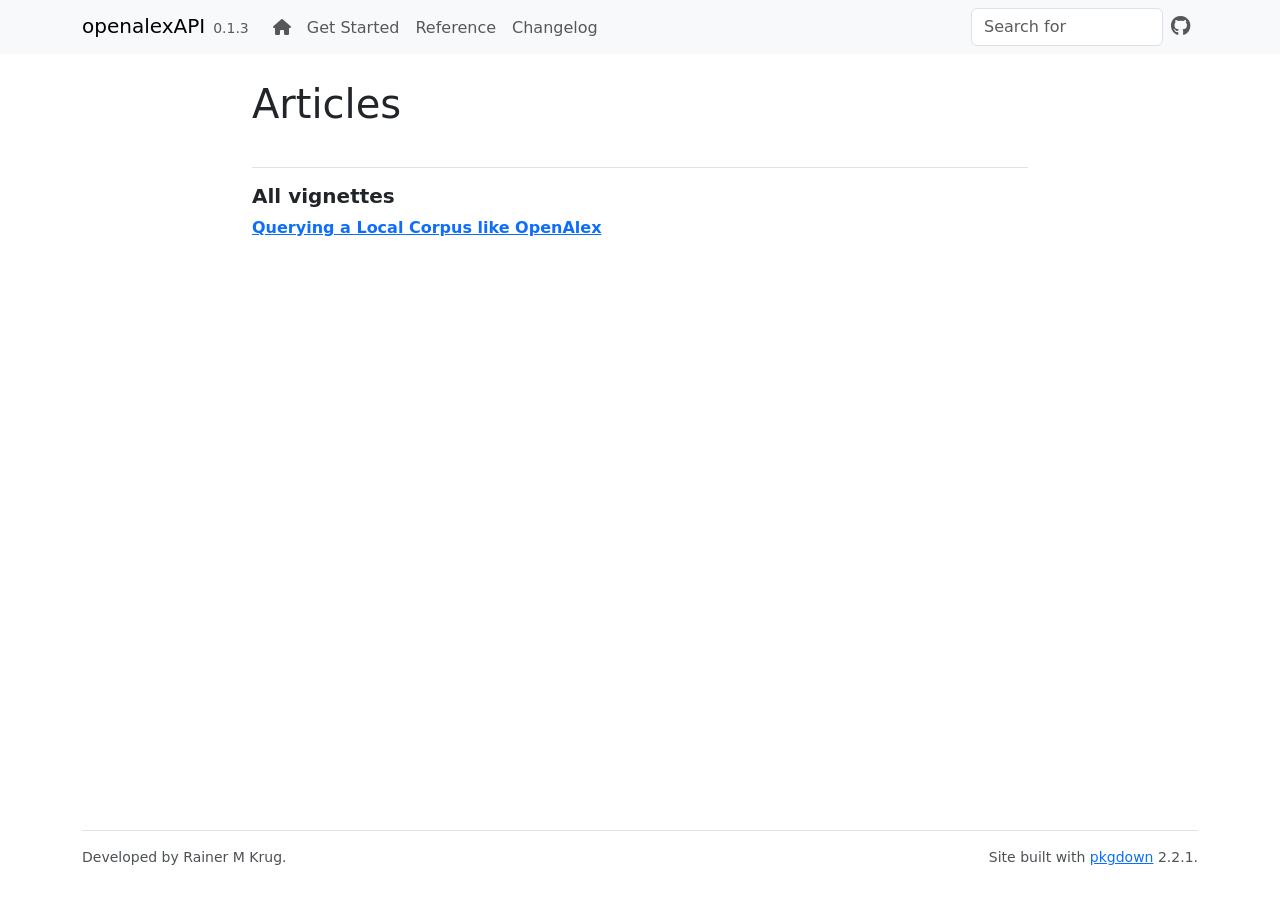
==== commit 87675701: "Deploying to gh-pages from @ openalexPro/openalexAPI@f363f92902dd3151bbfd6ba3f5fe86d444205dbf 🚀" ====
--- a/articles/index.html
+++ b/articles/index.html
@@ -7,7 +7,7 @@
 
     <a class="navbar-brand me-2" href="../index.html">openalexAPI</a>
 
-    <small class="nav-text text-muted me-auto" data-bs-toggle="tooltip" data-bs-placement="bottom" title="">0.1.2</small>
+    <small class="nav-text text-muted me-auto" data-bs-toggle="tooltip" data-bs-placement="bottom" title="">0.1.3</small>
 
 
     <button class="navbar-toggler" type="button" data-bs-toggle="collapse" data-bs-target="#navbar" aria-controls="navbar" aria-expanded="false" aria-label="Toggle navigation">
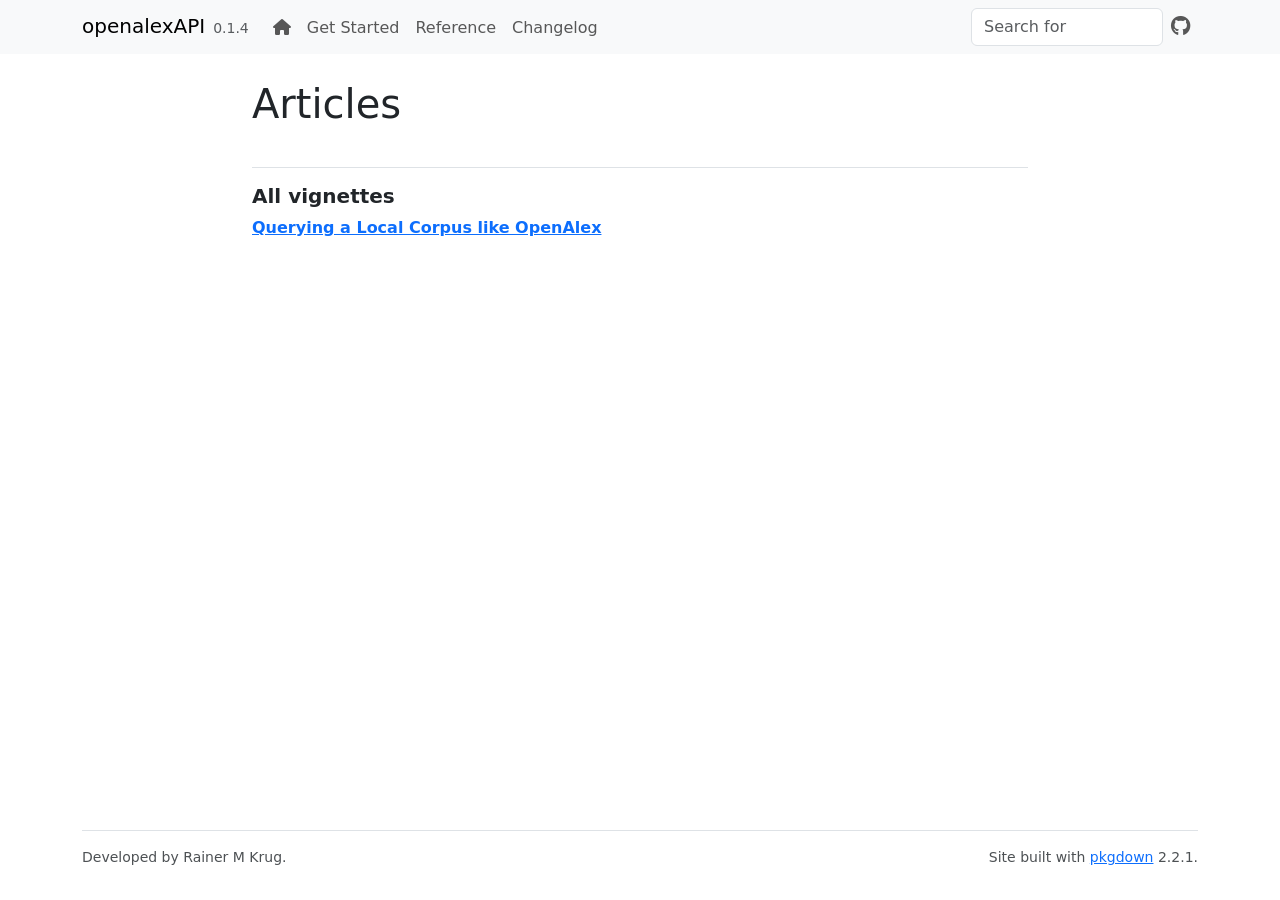
==== commit d235ad1a: "Deploying to gh-pages from @ openalexPro/openalexAPI@760eccc3fa7a212da19f4d24b0d7f6d47109b007 🚀" ====
--- a/articles/index.html
+++ b/articles/index.html
@@ -7,7 +7,7 @@
 
     <a class="navbar-brand me-2" href="../index.html">openalexAPI</a>
 
-    <small class="nav-text text-muted me-auto" data-bs-toggle="tooltip" data-bs-placement="bottom" title="">0.1.3</small>
+    <small class="nav-text text-muted me-auto" data-bs-toggle="tooltip" data-bs-placement="bottom" title="">0.1.4</small>
 
 
     <button class="navbar-toggler" type="button" data-bs-toggle="collapse" data-bs-target="#navbar" aria-controls="navbar" aria-expanded="false" aria-label="Toggle navigation">
